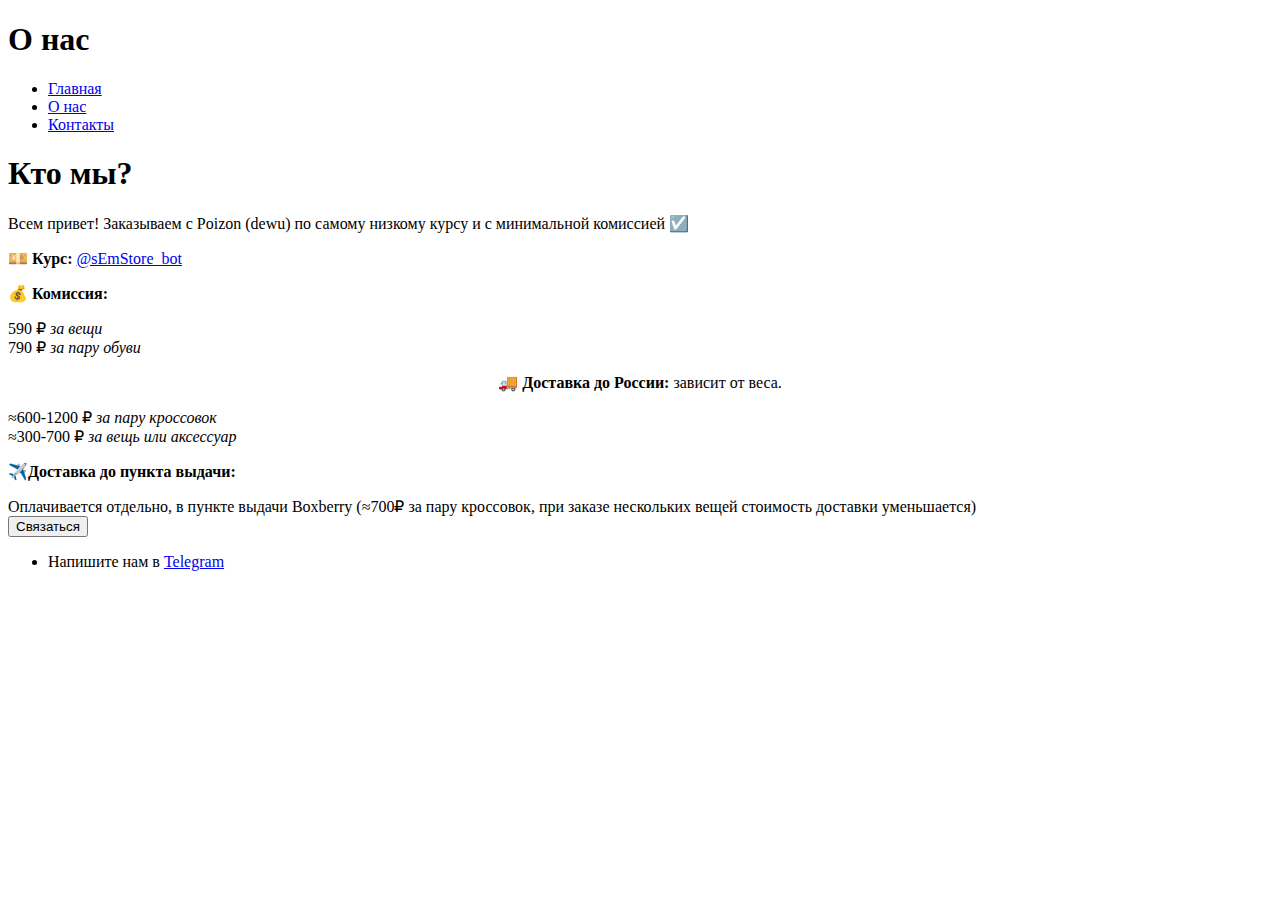
==== src/main/resources/templates/about.html @ 638f9e8f "Сделать lab1 на spring boot" ====
<!DOCTYPE html>
<html xmlns:th="http://www.thymeleaf.org">
<head>
    <meta charset="UTF-8">
    <meta name="viewport" content="width=device-width, initial-scale=1.0">
    <title>sEmStore - О нас</title>
    <link rel="stylesheet" th:href="@{/css/styles.css}"/>
</head>
<body>

    <header>
        <h1>О нас</h1>
    </header>

    <nav>
        <ul>
            <li><a href="index">Главная</a></li>
            <li><a href="about">О нас</a></li>
            <li><a href="contact">Контакты</a></li>
        </ul>
    </nav>

    <main>
        <h1>Кто мы?</h1>
    <p class="about-text-size">Всем привет! Заказываем с Poizon (dewu) по самому низкому курсу и с минимальной комиссией ☑️</p>

    <p class="about-text-size">💴 <strong>Курс:</strong> <a href="https://t.me/sEmStore_bot">@sEmStore_bot</a></p>

    <p class="about-text-size">💰 <strong>Комиссия:</strong> 
        <li><span class="price">590 ₽</span> <em>за вещи</em></li>
        <li><span class="price">790 ₽</span> <em>за пару обуви</em></li>
</p>

<p style="text-align: center;" class="about-text-size">🚚 <strong>Доставка до России:</strong> зависит от веса. 
        <li><span class="price">≈600-1200 ₽</span> <em>за пару кроссовок</em></li>
        <li><span class="price">≈300-700 ₽</span> <em>за вещь или аксессуар</em></li>
</p>    

<p class="about-text-size">✈️<strong>Доставка до пункта выдачи:</p></strong> Оплачивается отдельно, в пункте выдачи Boxberry 
    (≈700₽ за пару кроссовок, при заказе нескольких вещей стоимость доставки уменьшается)
    </main>

    <button class="support-button" onclick="toggleMenu()">Связаться</button>

<div id="support-menu" class="support-menu">
    <ul>
        <li>Напишите нам в <a href="https://t.me/s3mmm_7">Telegram</a> </li>
    </ul>
</div>
    <script src="/static/js/script.js"></script>

</body>
</html>
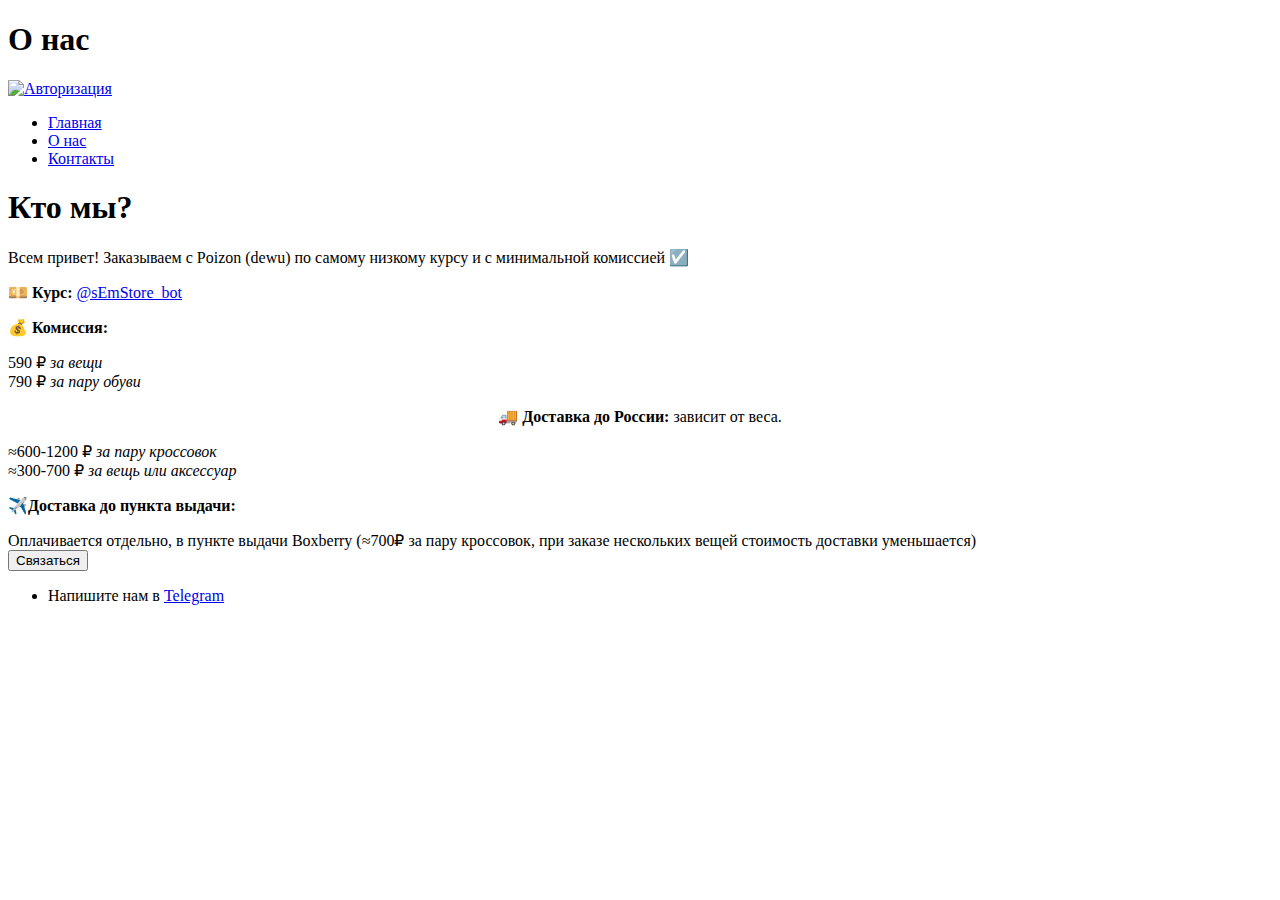
==== commit c116b615: "Добавлена форма авторизации/регистрации" ====
--- a/src/main/resources/templates/about.html
+++ b/src/main/resources/templates/about.html
@@ -11,6 +11,10 @@
     <header>
         <h1>О нас</h1>
     </header>
+
+    <a href="register" class="auth-icon">
+        <img src="https://img.icons8.com/ios/50/000000/user.png" alt="Авторизация">
+    </a>
 
     <nav>
         <ul>
@@ -34,7 +38,7 @@
 <p style="text-align: center;" class="about-text-size">🚚 <strong>Доставка до России:</strong> зависит от веса. 
         <li><span class="price">≈600-1200 ₽</span> <em>за пару кроссовок</em></li>
         <li><span class="price">≈300-700 ₽</span> <em>за вещь или аксессуар</em></li>
-</p>    
+</p>
 
 <p class="about-text-size">✈️<strong>Доставка до пункта выдачи:</p></strong> Оплачивается отдельно, в пункте выдачи Boxberry 
     (≈700₽ за пару кроссовок, при заказе нескольких вещей стоимость доставки уменьшается)
@@ -47,7 +51,7 @@
         <li>Напишите нам в <a href="https://t.me/s3mmm_7">Telegram</a> </li>
     </ul>
 </div>
-    <script src="/static/js/script.js"></script>
+    <script src="/js/script.js"></script>
 
 </body>
 </html>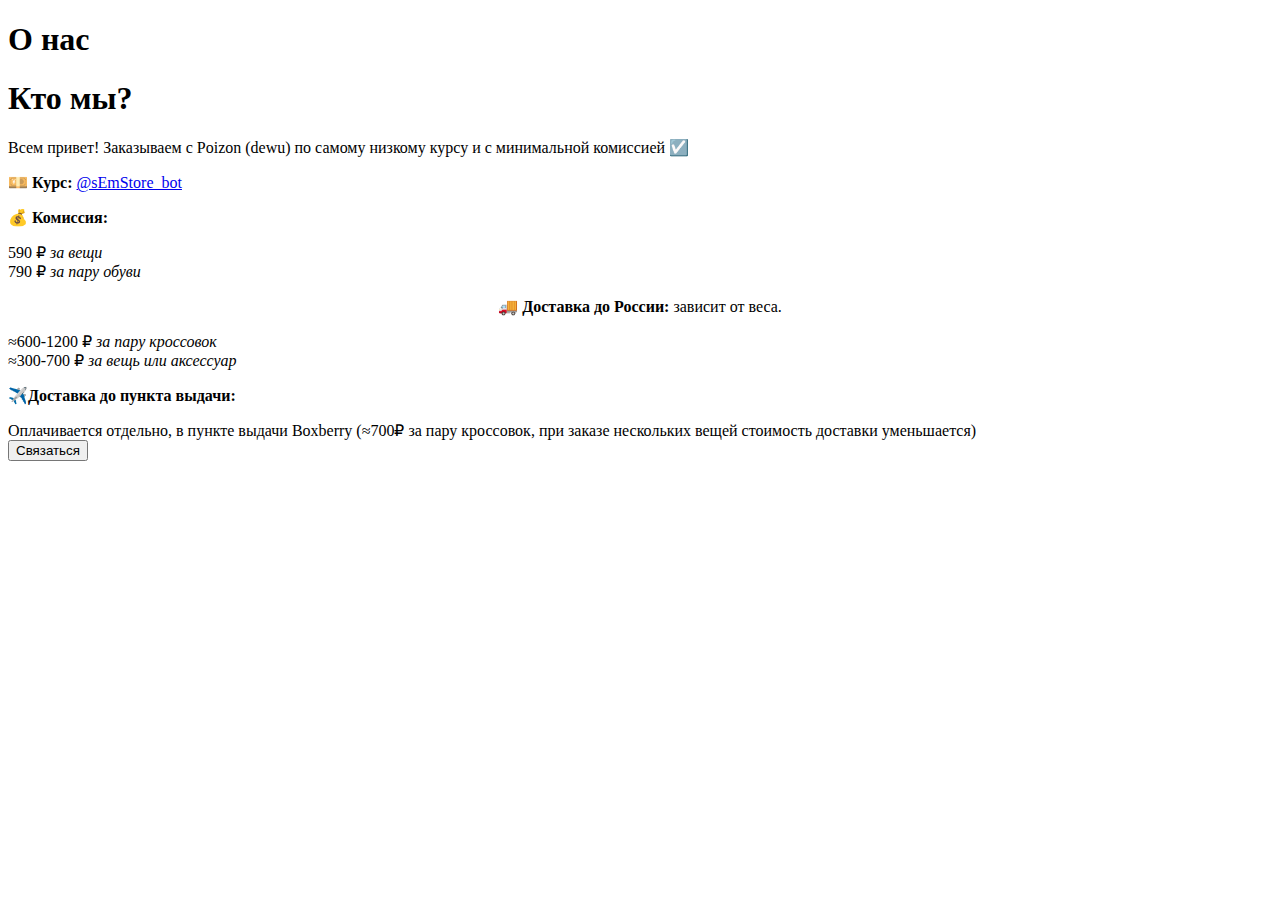
==== commit 8c22634a: "Добавлена авторизация и регистрация" ====
--- a/src/main/resources/templates/about.html
+++ b/src/main/resources/templates/about.html
@@ -12,17 +12,7 @@
         <h1>О нас</h1>
     </header>
 
-    <a href="register" class="auth-icon">
-        <img src="https://img.icons8.com/ios/50/000000/user.png" alt="Авторизация">
-    </a>
-
-    <nav>
-        <ul>
-            <li><a href="index">Главная</a></li>
-            <li><a href="about">О нас</a></li>
-            <li><a href="contact">Контакты</a></li>
-        </ul>
-    </nav>
+    <div th:replace="~{common/header :: header}"></div>
 
     <main>
         <h1>Кто мы?</h1>
@@ -46,11 +36,8 @@
 
     <button class="support-button" onclick="toggleMenu()">Связаться</button>
 
-<div id="support-menu" class="support-menu">
-    <ul>
-        <li>Напишите нам в <a href="https://t.me/s3mmm_7">Telegram</a> </li>
-    </ul>
-</div>
+    <div th:replace="~{common/footer :: footer}"></div>
+
     <script src="/js/script.js"></script>
 
 </body>
